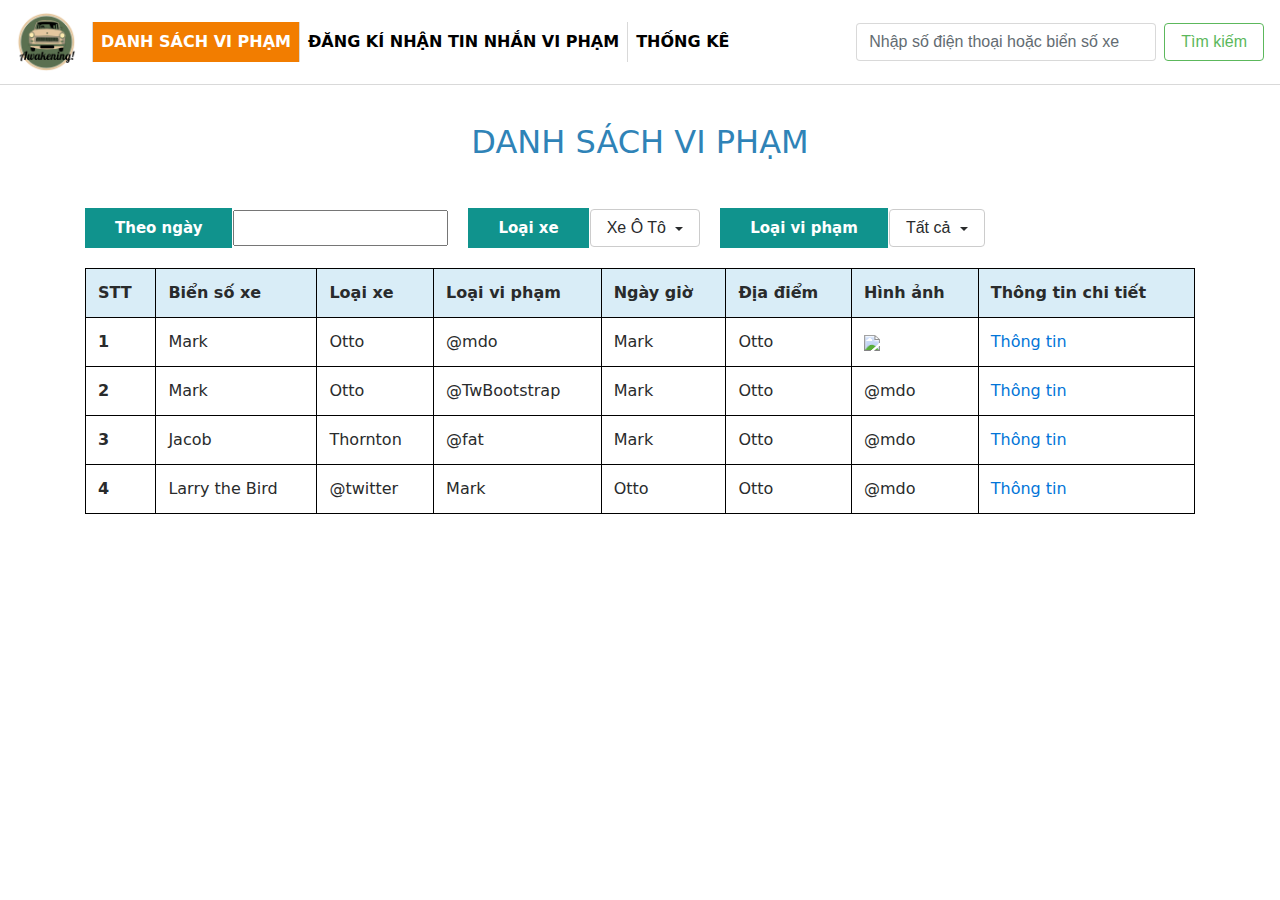
==== index.html @ 8a3385e6 "First Code" ====
<!DOCTYPE html>
<html lang="en">

<head>
    <meta charset="UTF-8">
    <link rel="icon" href="images/icon.png">
    <link rel="stylesheet" href="css/bootstrap.css">
    <link rel="stylesheet" href="css/jquery-ui.min.css">
    <link rel="stylesheet" href="css/myStyle.css">
    <title>AWAKENING!</title>
</head>

<body>
    <nav class="navbar navbar-toggleable-md navbar-fixed-top">
        <a class="navbar-brand" href="#">
            <img src="images/icon.png" style="height: 60px;width: 60px">
        </a>
        <div class="collapse navbar-collapse">
            <ul class="navbar-nav mr-auto header">
                <li class="nav-item clicked">
                    <a class="nav-link" href="#">DANH SÁCH VI PHẠM</a>
                </li>
                <li class="nav-item">
                    <a class="nav-link" href="signin.html">ĐĂNG KÍ NHẬN TIN NHẮN VI PHẠM</a>
                </li>
                <li class="nav-item">
                    <a class="nav-link" href="#">THỐNG KÊ</a>
                </li>
            </ul>
            <form class="form-inline my-2 my-lg-0">
                <input class="form-control mr-sm-2" type="text" placeholder="Nhập số điện thoại hoặc biển số xe" style="width: 300px">
                <button class="btn btn-outline-success my-2 my-sm-0" type="submit">Tìm kiếm</button>
            </form>
        </div>
    </nav>
    <div class="container">
        <h2 class="title">DANH SÁCH VI PHẠM</h2>
        <table class="firstTable">
            <tr>
                <th class="label">Theo ngày</th>
                <th class="input">
                    <input type="text" name="date" id="datepicker">
                </th>
                <th class="label">Loại xe</th>
                <th class="input">
                    <div class="dropdown">
                        <button class="btn btn-secondary dropdown-toggle" type="button" id="dropdownMenu2" data-toggle="dropdown" aria-haspopup="true" aria-expanded="false"> Xe Ô Tô
                        </button>
                        <div class="dropdown-menu" aria-labelledby="dropdownMenu2">
                            <button class="dropdown-item" type="button">Tất cả</button>
                            <button class="dropdown-item" type="button">Xe máy</button>
                            <button class="dropdown-item" type="button">Xe Ô Tô</button>
                        </div>
                    </div>
                </th>
                <th class="label">Loại vi phạm</th>
                <th class="input">
                    <div class="dropdown">
                        <button class="btn btn-secondary dropdown-toggle" type="button" id="dropdownMenu2" data-toggle="dropdown" aria-haspopup="true" aria-expanded="false"> Tất cả
                        </button>
                        <div class="dropdown-menu" aria-labelledby="dropdownMenu2">
                            <button class="dropdown-item" type="button">Vượt đèn đỏ</button>
                            <button class="dropdown-item" type="button">Lấn làn</button>
                            <button class="dropdown-item" type="button">Xi nhan</button>
                            <button class="dropdown-item" type="button">Không bật đèn</button>
                        </div>
                    </div>
                </th>
            </tr>
        </table>
        <table class="table tableBorder">
            <thead>
                <tr class="table-info">
                    <th>STT</th>
                    <th>Biển số xe</th>
                    <th>Loại xe</th>
                    <th>Loại vi phạm</th>
                    <th>Ngày giờ</th>
                    <th>Địa điểm</th>
                    <th>Hình ảnh</th>
                    <th>Thông tin chi tiết</th>
                </tr>
            </thead>
            <tbody>
                <tr>
                        <th class="abc" scope="row">1</th>
                        <td class="abc">Mark</td>
                        <td class="abc">Otto</td>
                        <td class="abc">@mdo</td>
                        <td class="abc">Mark</td>
                        <td class="abc">Otto</td>
                        <td class="abc">
                            <img src="images/giadinh.jpg">
                        </td>
                        <td><a href="detail.html">Thông tin</a></td>
                </tr>
                <tr>
                    <th scope="row">2</th>
                    <td>Mark</td>
                    <td>Otto</td>
                    <td>@TwBootstrap</td>
                    <td>Mark</td>
                    <td>Otto</td>
                    <td>@mdo</td>
                     <td><a href="detail.html">Thông tin</a></td>
                </tr>
                <tr>
                    <th scope="row">3</th>
                    <td>Jacob</td>
                    <td>Thornton</td>
                    <td>@fat</td>
                    <td>Mark</td>
                    <td>Otto</td>
                    <td>@mdo</td>
                     <td><a href="detail.html">Thông tin</a></td>
                </tr>
                <tr>
                    <th scope="row">4</th>
                    <td>Larry the Bird</td>
                    <td>@twitter</td>
                    <td>Mark</td>
                    <td>Otto</td>
                    <td>Otto</td>
                    <td>@mdo</td>
                     <td><a href="detail.html">Thông tin</a></td>
                </tr>
            </tbody>
        </table>
    </div>
    <script type="text/javascript" src="js/jquery-3.2.1.min.js"></script>
    <script type="text/javascript" src="js/jquery-ui.min.js"></script>
    <script type="text/javascript" src="js/bootstrap.js"></script>
    <script type="text/javascript" src="js/myJs.js"></script>
    <script>
    $('.header li').on('click', function() {
        $('li.clicked').removeClass('clicked');
        $(this).addClass('clicked');
    });
    </script>
    <script>
    $("#datepicker").datepicker();
    </script>
</body>

</html>
---- css/myStyle.css ----
.navbar {
	border-bottom: 1px solid #d9d9d9;
}
.header li{
	color: #000000;
	font-size: 16px;
	font-weight: bold;
	border-left:1px solid #d9d9d9
}
.header li:hover{
	transition: all 0.8s cubic-bezier(0.000, 0.000, 0.580, 1.000);
	background-color: #F27D00;
}
.header li a{
	color: black;
	margin: 0px;
}
.clicked{
	font-size: 14px;
	font-weight: bold;
	background-color: #F27D00;
}
.header li.clicked a{
	color: white;
}
.nav-link:hover{
	color: white;
}
.inline{
	display: inline-block;
	border: 1px solid #2f83b7;
}
#datepicker{
	height: 36px;
}
.title{
	text-align: center;
    padding: 40px;
    color: #2f83b7;
}
.label{
	padding-right: 30px;
    padding-left: 30px;
    background-color: #10938d;
    color: white;
    font-weight: bold;
    font-size: 15px;
}
.firstTable{
	margin-bottom: 20px
}
.input {
	padding-right: 20px;
}
.tableBorder{
	border: 1px solid black;
}
.tableBorder tr th{
	border: 1px solid black;
}
.tableBorder tr td{
	border: 1px solid black;
}
.signin{
	background: url(../images/background-image.jpg) no-repeat center center fixed;
}
.jumbotron{
	background-color: #eceeefd9;
}
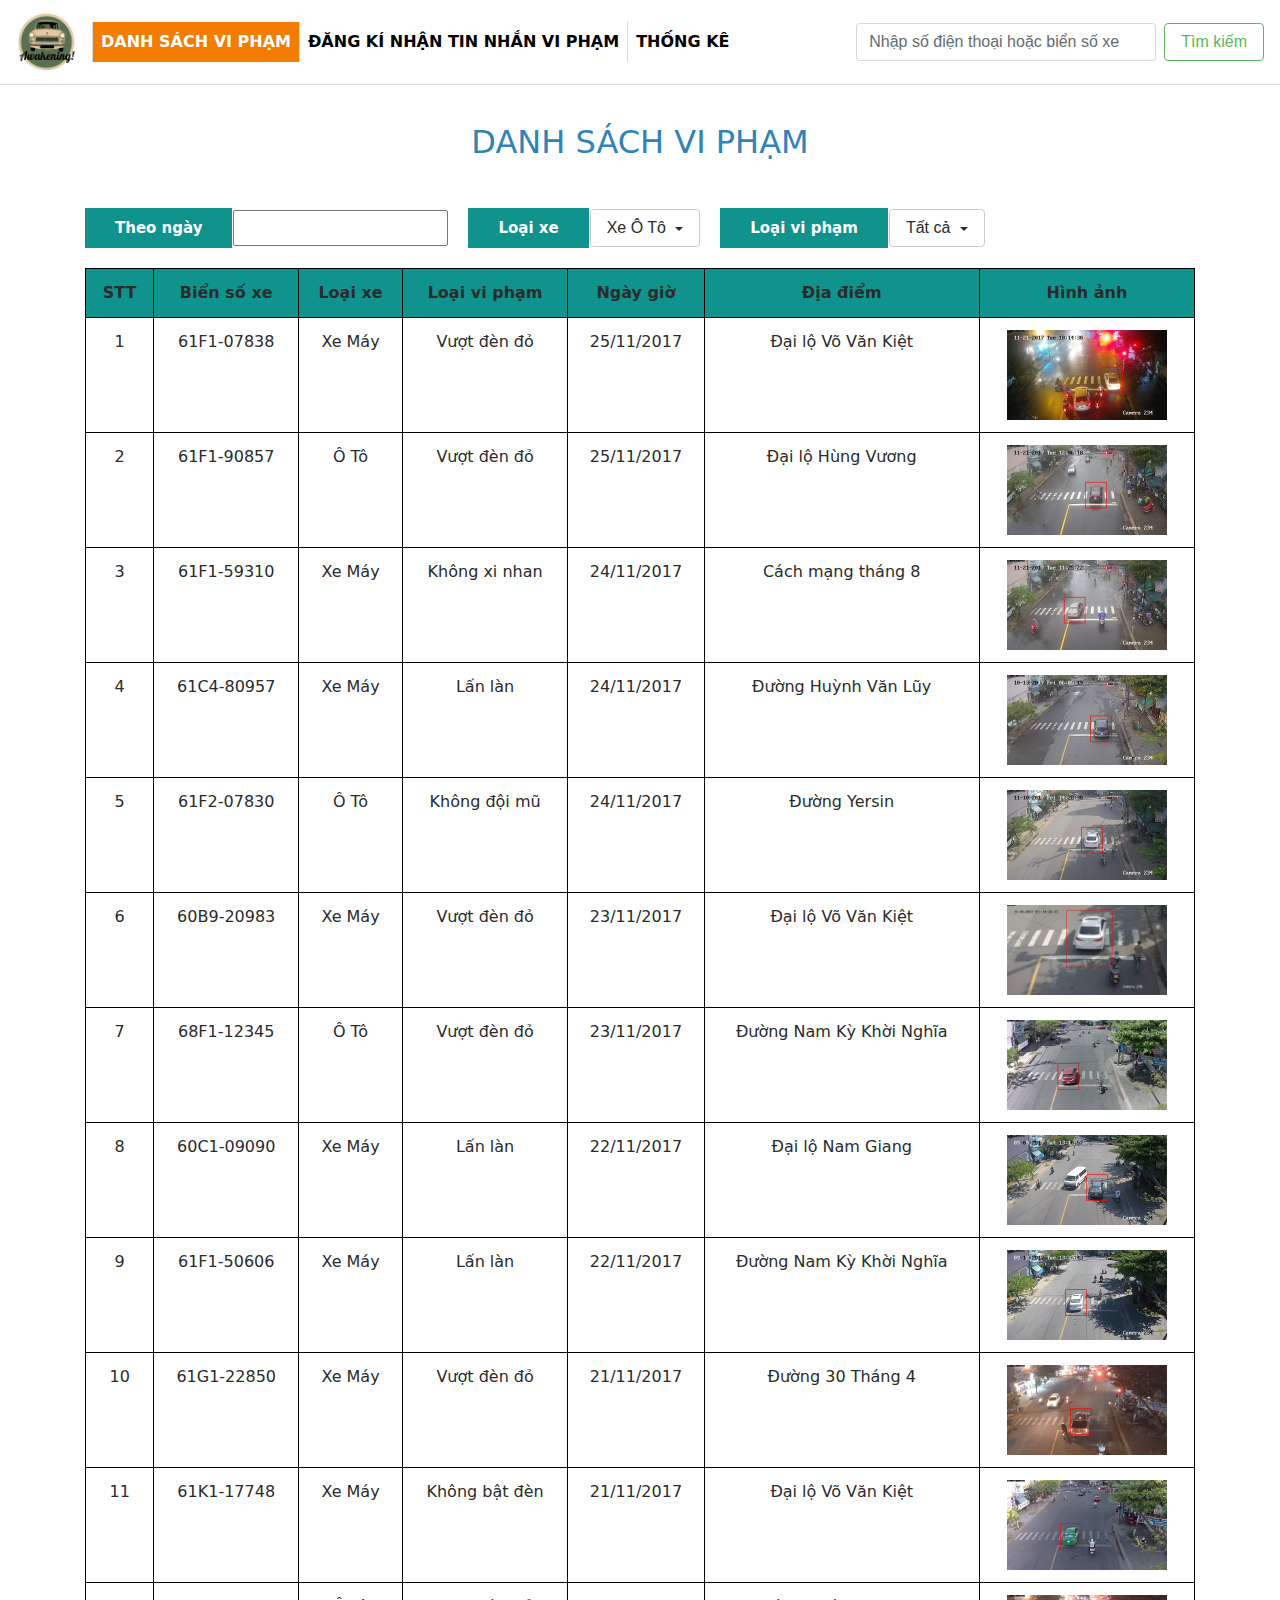
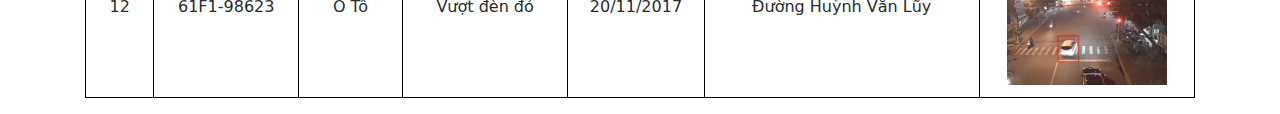
==== commit d2da6d7b: "Second Submit" ====
--- a/index.html
+++ b/index.html
@@ -7,7 +7,7 @@
     <link rel="stylesheet" href="css/bootstrap.css">
     <link rel="stylesheet" href="css/jquery-ui.min.css">
     <link rel="stylesheet" href="css/myStyle.css">
-    <title>AWAKENING!</title>
+    <title>Awakening!</title>
 </head>
 
 <body>
@@ -50,6 +50,7 @@
                             <button class="dropdown-item" type="button">Tất cả</button>
                             <button class="dropdown-item" type="button">Xe máy</button>
                             <button class="dropdown-item" type="button">Xe Ô Tô</button>
+                            <button class="dropdown-item" type="button">Xe Đạp Điện</button>
                         </div>
                     </div>
                 </th>
@@ -61,8 +62,9 @@
                         <div class="dropdown-menu" aria-labelledby="dropdownMenu2">
                             <button class="dropdown-item" type="button">Vượt đèn đỏ</button>
                             <button class="dropdown-item" type="button">Lấn làn</button>
-                            <button class="dropdown-item" type="button">Xi nhan</button>
+                            <button class="dropdown-item" type="button">Không xi nhan</button>
                             <button class="dropdown-item" type="button">Không bật đèn</button>
+                            <button class="dropdown-item" type="button">Không đội mũ</button>
                         </div>
                     </div>
                 </th>
@@ -70,7 +72,7 @@
         </table>
         <table class="table tableBorder">
             <thead>
-                <tr class="table-info">
+                <tr class="table-blue">
                     <th>STT</th>
                     <th>Biển số xe</th>
                     <th>Loại xe</th>
@@ -78,52 +80,10 @@
                     <th>Ngày giờ</th>
                     <th>Địa điểm</th>
                     <th>Hình ảnh</th>
-                    <th>Thông tin chi tiết</th>
                 </tr>
             </thead>
-            <tbody>
-                <tr>
-                        <th class="abc" scope="row">1</th>
-                        <td class="abc">Mark</td>
-                        <td class="abc">Otto</td>
-                        <td class="abc">@mdo</td>
-                        <td class="abc">Mark</td>
-                        <td class="abc">Otto</td>
-                        <td class="abc">
-                            <img src="images/giadinh.jpg">
-                        </td>
-                        <td><a href="detail.html">Thông tin</a></td>
-                </tr>
-                <tr>
-                    <th scope="row">2</th>
-                    <td>Mark</td>
-                    <td>Otto</td>
-                    <td>@TwBootstrap</td>
-                    <td>Mark</td>
-                    <td>Otto</td>
-                    <td>@mdo</td>
-                     <td><a href="detail.html">Thông tin</a></td>
-                </tr>
-                <tr>
-                    <th scope="row">3</th>
-                    <td>Jacob</td>
-                    <td>Thornton</td>
-                    <td>@fat</td>
-                    <td>Mark</td>
-                    <td>Otto</td>
-                    <td>@mdo</td>
-                     <td><a href="detail.html">Thông tin</a></td>
-                </tr>
-                <tr>
-                    <th scope="row">4</th>
-                    <td>Larry the Bird</td>
-                    <td>@twitter</td>
-                    <td>Mark</td>
-                    <td>Otto</td>
-                    <td>Otto</td>
-                    <td>@mdo</td>
-                     <td><a href="detail.html">Thông tin</a></td>
-                </tr>
+            <tbody id="body">
+
             </tbody>
         </table>
     </div>
@@ -140,6 +100,9 @@
     <script>
     $("#datepicker").datepicker();
     </script>
+    <script>
+        document.onload = generateData();
+    </script>
 </body>
 
 </html>--- a/css/myStyle.css
+++ b/css/myStyle.css
@@ -56,14 +56,30 @@
 	border: 1px solid black;
 }
 .tableBorder tr th{
+	text-align: center;
 	border: 1px solid black;
 }
 .tableBorder tr td{
 	border: 1px solid black;
+}
+.table-blue{
+	background-color: #10938d;
+	color: ư
 }
 .signin{
 	background: url(../images/background-image.jpg) no-repeat center center fixed;
 }
 .jumbotron{
 	background-color: #eceeefd9;
+}
+.photo{
+	width: 160px;
+	height: 90px;
+}
+.center{
+	padding-top: 20px;
+	text-align: center;
+}
+.tableBody:hover{
+	background-color: #d9edf77d;
 }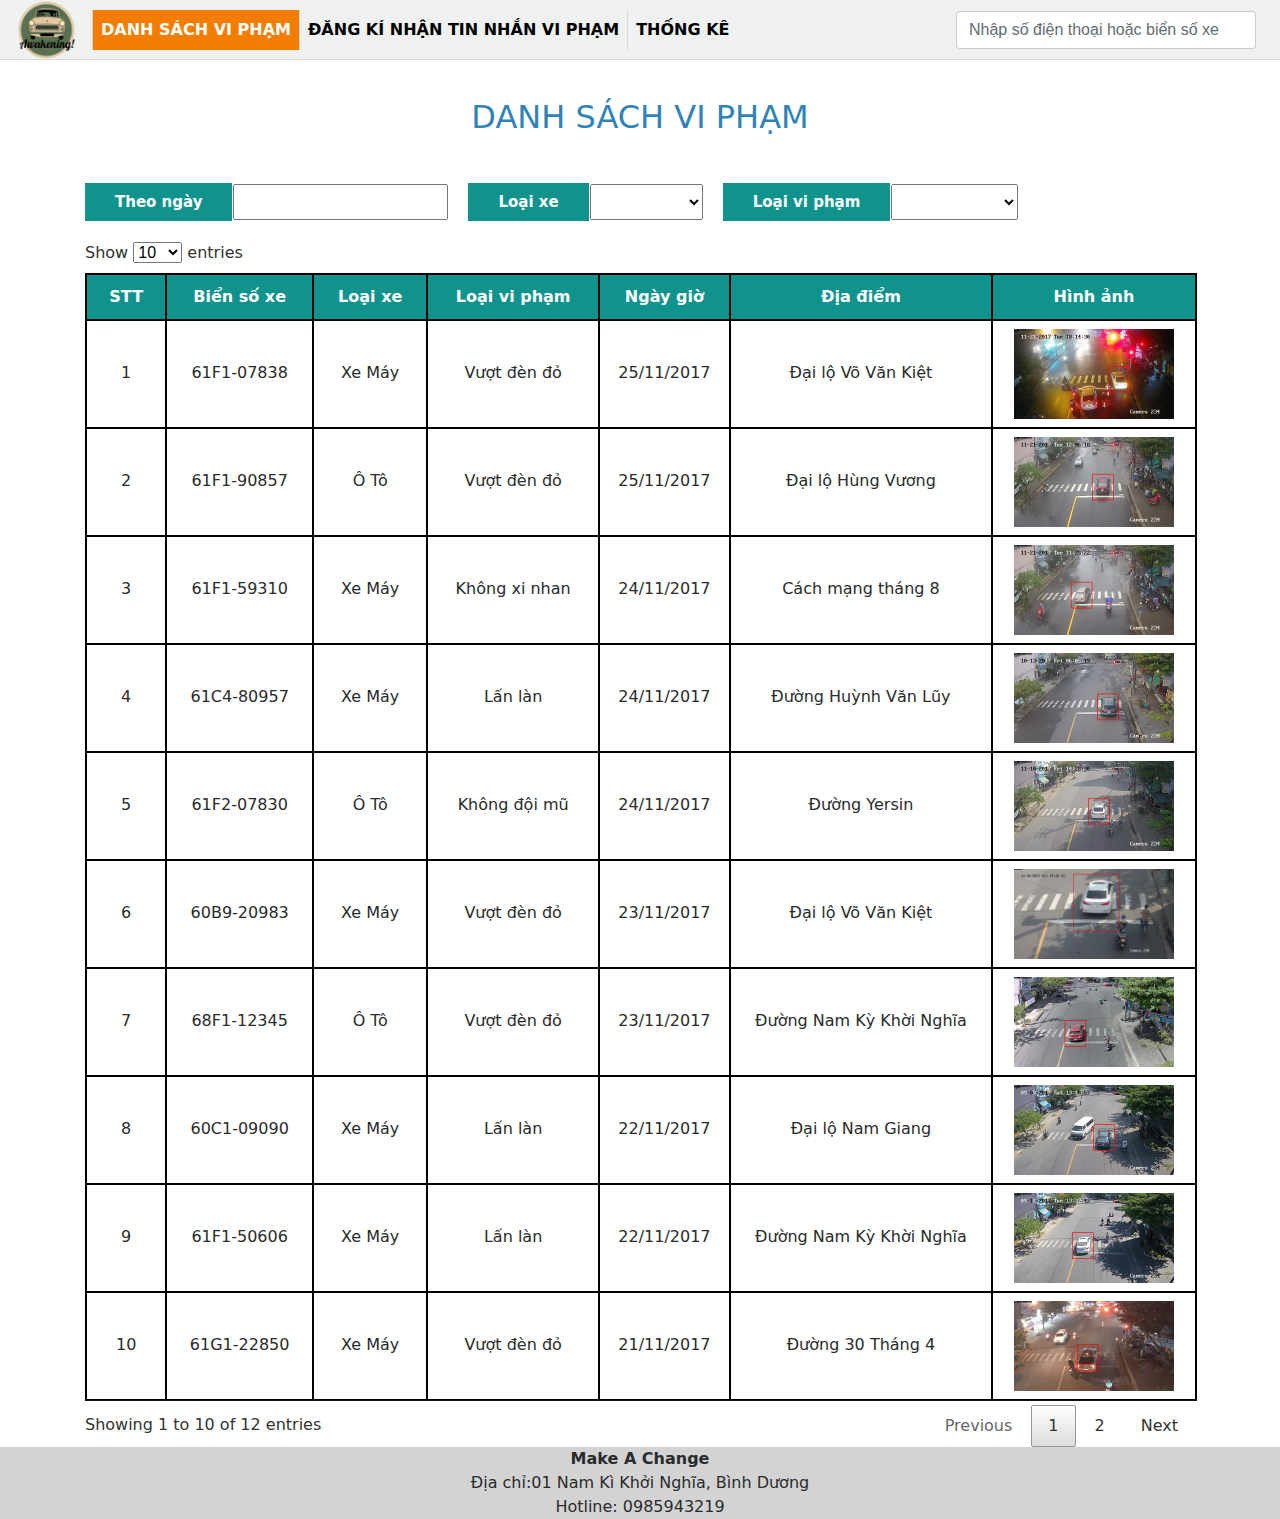
==== commit 496f37a8: "Third Submit" ====
--- a/index.html
+++ b/index.html
@@ -6,19 +6,20 @@
     <link rel="icon" href="images/icon.png">
     <link rel="stylesheet" href="css/bootstrap.css">
     <link rel="stylesheet" href="css/jquery-ui.min.css">
+    <link rel="stylesheet" href="css/datatables.min.css">
     <link rel="stylesheet" href="css/myStyle.css">
     <title>Awakening!</title>
 </head>
 
 <body>
     <nav class="navbar navbar-toggleable-md navbar-fixed-top">
-        <a class="navbar-brand" href="#">
+        <a class="navbar-brand" href="index.html">
             <img src="images/icon.png" style="height: 60px;width: 60px">
         </a>
         <div class="collapse navbar-collapse">
             <ul class="navbar-nav mr-auto header">
                 <li class="nav-item clicked">
-                    <a class="nav-link" href="#">DANH SÁCH VI PHẠM</a>
+                    <a class="nav-link" href="index.html">DANH SÁCH VI PHẠM</a>
                 </li>
                 <li class="nav-item">
                     <a class="nav-link" href="signin.html">ĐĂNG KÍ NHẬN TIN NHẮN VI PHẠM</a>
@@ -28,8 +29,7 @@
                 </li>
             </ul>
             <form class="form-inline my-2 my-lg-0">
-                <input class="form-control mr-sm-2" type="text" placeholder="Nhập số điện thoại hoặc biển số xe" style="width: 300px">
-                <button class="btn btn-outline-success my-2 my-sm-0" type="submit">Tìm kiếm</button>
+                <input class="form-control mr-sm-2 mySearch" type="text" placeholder="Nhập số điện thoại hoặc biển số xe" style="width: 300px" data-column-index='1'>
             </form>
         </div>
     </nav>
@@ -39,11 +39,11 @@
             <tr>
                 <th class="label">Theo ngày</th>
                 <th class="input">
-                    <input type="text" name="date" id="datepicker">
+                    <input type="text" name="date" id="datepicker" class="mySearch" data-column-index='4'>
                 </th>
                 <th class="label">Loại xe</th>
                 <th class="input">
-                    <div class="dropdown">
+                    <!-- <div class="dropdown">
                         <button class="btn btn-secondary dropdown-toggle" type="button" id="dropdownMenu2" data-toggle="dropdown" aria-haspopup="true" aria-expanded="false"> Xe Ô Tô
                         </button>
                         <div class="dropdown-menu" aria-labelledby="dropdownMenu2">
@@ -52,11 +52,18 @@
                             <button class="dropdown-item" type="button">Xe Ô Tô</button>
                             <button class="dropdown-item" type="button">Xe Đạp Điện</button>
                         </div>
-                    </div>
+                    </div> -->
+                    <select id="typeOfTransport" class="select">
+                        <option value=""></option>
+                        <option value="">Tất cả</option>
+                        <option value="Xe máy">Xe máy</option>
+                        <option value="Ô Tô">Ô Tô</option>
+                        <option value="Xe Đạp Điện">Xe Đạp Điện</option>
+                    </select>
                 </th>
                 <th class="label">Loại vi phạm</th>
                 <th class="input">
-                    <div class="dropdown">
+                    <!-- <div class="dropdown">
                         <button class="btn btn-secondary dropdown-toggle" type="button" id="dropdownMenu2" data-toggle="dropdown" aria-haspopup="true" aria-expanded="false"> Tất cả
                         </button>
                         <div class="dropdown-menu" aria-labelledby="dropdownMenu2">
@@ -66,11 +73,19 @@
                             <button class="dropdown-item" type="button">Không bật đèn</button>
                             <button class="dropdown-item" type="button">Không đội mũ</button>
                         </div>
-                    </div>
+                    </div> -->
+                    <select id="typeOfCrime" class="select">
+                        <option value=""></option>
+                        <option value="Vượt đèn đỏ">Vượt đèn đỏ</option>
+                        <option value="Lấn làn">Lấn làn</option>
+                        <option value="Không xi nhan">Không xi nhan</option>
+                        <option value="Không bật đèn">Không bật đèn</option>
+                        <option value="Không bật đèn">Không bật đèn</option>
+                    </select>
                 </th>
             </tr>
         </table>
-        <table class="table tableBorder">
+        <table id="table_id" class="table tableBorder">
             <thead>
                 <tr class="table-blue">
                     <th>STT</th>
@@ -83,13 +98,20 @@
                 </tr>
             </thead>
             <tbody id="body">
-
             </tbody>
         </table>
     </div>
+    <footer style="background-color:lightgray">
+        <p style="text-align: center">
+            <b>Make A Change</b>
+            <br /> Địa chỉ:01 Nam Kì Khởi Nghĩa, Bình Dương
+            <br /> Hotline: 0985943219
+        </p>
+    </footer>
     <script type="text/javascript" src="js/jquery-3.2.1.min.js"></script>
     <script type="text/javascript" src="js/jquery-ui.min.js"></script>
     <script type="text/javascript" src="js/bootstrap.js"></script>
+    <script type="text/javascript" src="js/datatables.min.js"></script>
     <script type="text/javascript" src="js/myJs.js"></script>
     <script>
     $('.header li').on('click', function() {
@@ -98,10 +120,32 @@
     });
     </script>
     <script>
-    $("#datepicker").datepicker();
+    $("#datepicker").datepicker({ dateFormat: 'dd/mm/yy' }).val();
     </script>
     <script>
-        document.onload = generateData();
+    document.onload = addDataToView();
+    </script>
+    <script>
+    $.extend(true, $.fn.dataTable.defaults, {
+        "ordering": false
+    });
+    $(document).ready(function() {
+        var table = $('#table_id').DataTable({
+            dom: 'lrtip'
+        });
+
+        $('.mySearch').on('keyup change', function() {
+            //clear global search values
+            table.search('');
+            table.column($(this).data('columnIndex')).search(this.value).draw();
+        });
+        $('#typeOfTransport').on('change', function() {
+            table.search(this.value).draw();
+        });
+         $('#typeOfCrime').on('change', function() {
+            table.search(this.value).draw();
+        });
+    });
     </script>
 </body>
 
--- a/css/myStyle.css
+++ b/css/myStyle.css
@@ -1,5 +1,6 @@
 .navbar {
 	border-bottom: 1px solid #d9d9d9;
+	background-color: #eceeefd9;
 }
 .header li{
 	color: #000000;
@@ -64,7 +65,7 @@
 }
 .table-blue{
 	background-color: #10938d;
-	color: ư
+	color: white;
 }
 .signin{
 	background: url(../images/background-image.jpg) no-repeat center center fixed;
@@ -72,14 +73,29 @@
 .jumbotron{
 	background-color: #eceeefd9;
 }
+.navbar{
+	height: 60px;
+}
 .photo{
 	width: 160px;
 	height: 90px;
 }
 .center{
-	padding-top: 20px;
+	
 	text-align: center;
+}
+.centerHorizontal{
+	padding-top: 40px;
 }
 .tableBody:hover{
 	background-color: #d9edf77d;
+}
+p{
+	margin-bottom: 0px;
+}
+#vipham{
+	font-weight: bold;
+}
+.select{
+	height: 36px;
 }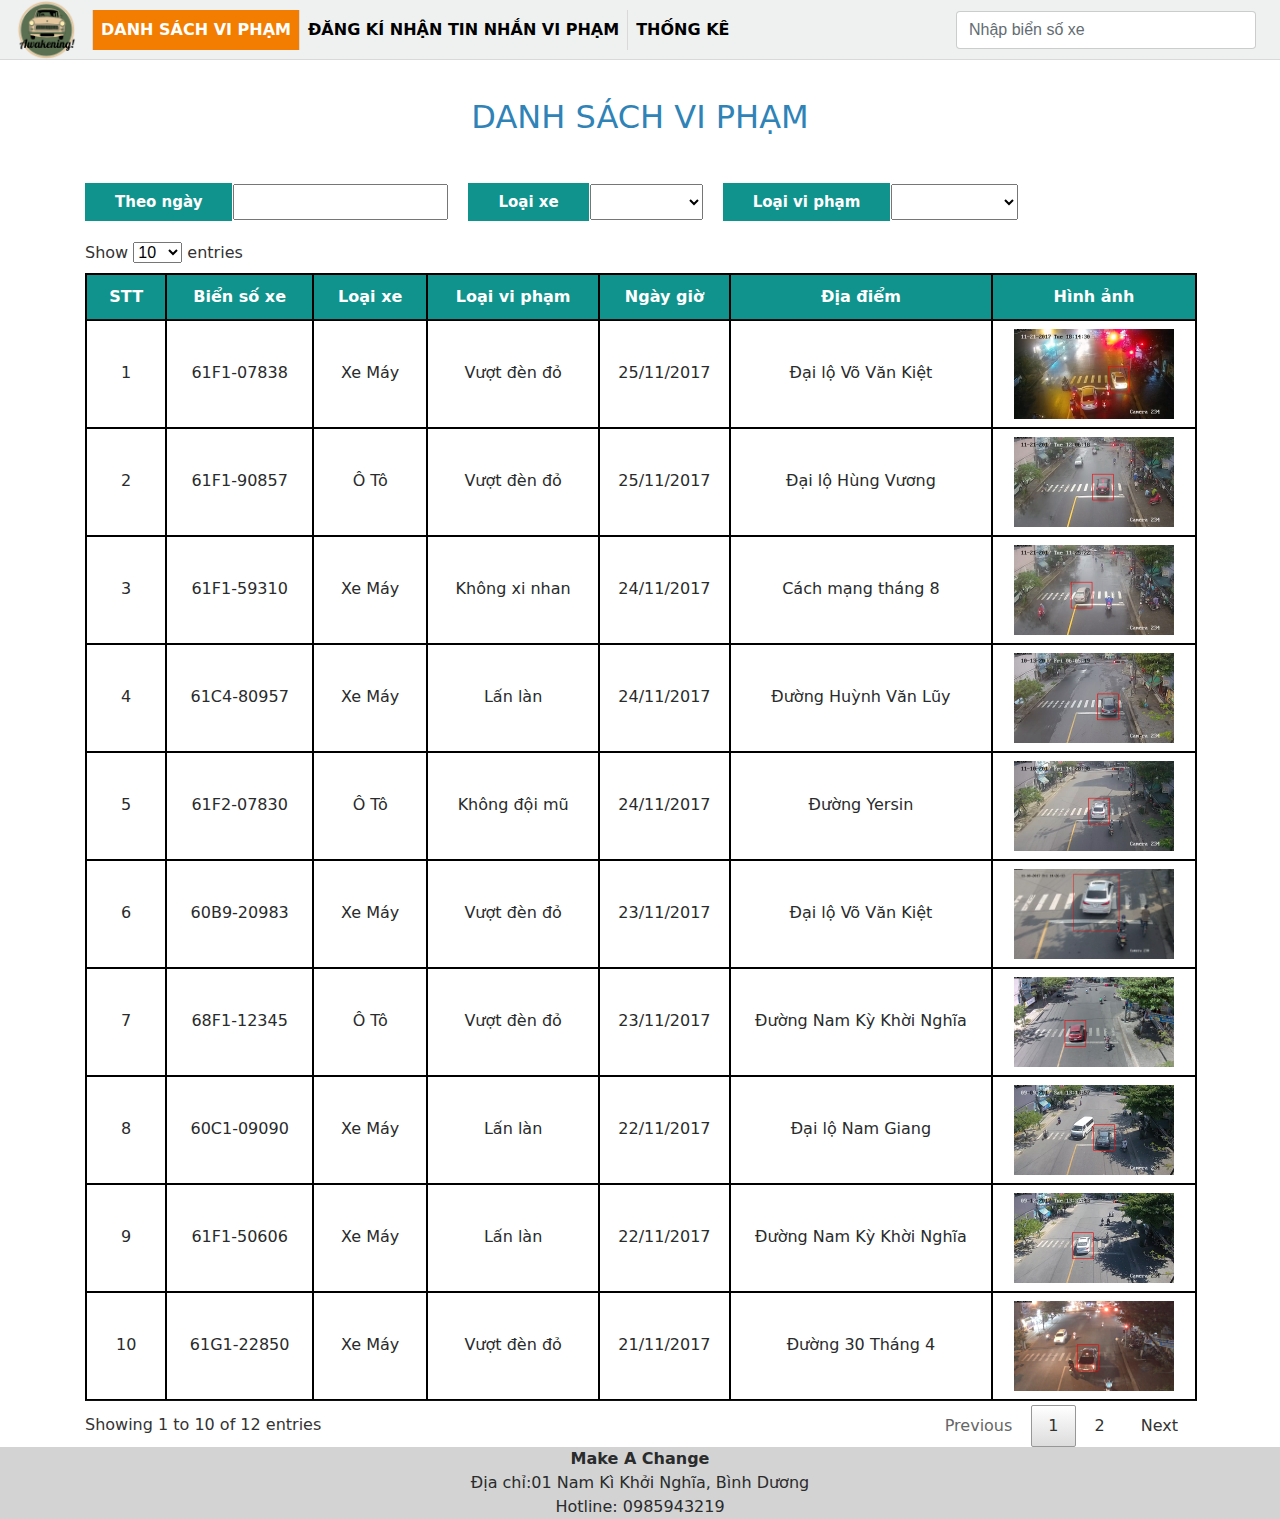
==== commit a22e88b6: "Fourth Submit" ====
--- a/index.html
+++ b/index.html
@@ -25,11 +25,11 @@
                     <a class="nav-link" href="signin.html">ĐĂNG KÍ NHẬN TIN NHẮN VI PHẠM</a>
                 </li>
                 <li class="nav-item">
-                    <a class="nav-link" href="#">THỐNG KÊ</a>
+                    <a class="nav-link" href="count.html">THỐNG KÊ</a>
                 </li>
             </ul>
             <form class="form-inline my-2 my-lg-0">
-                <input class="form-control mr-sm-2 mySearch" type="text" placeholder="Nhập số điện thoại hoặc biển số xe" style="width: 300px" data-column-index='1'>
+                <input class="form-control mr-sm-2 mySearch" type="text" placeholder="Nhập biển số xe" style="width: 300px" data-column-index='1'>
             </form>
         </div>
     </nav>
@@ -43,16 +43,6 @@
                 </th>
                 <th class="label">Loại xe</th>
                 <th class="input">
-                    <!-- <div class="dropdown">
-                        <button class="btn btn-secondary dropdown-toggle" type="button" id="dropdownMenu2" data-toggle="dropdown" aria-haspopup="true" aria-expanded="false"> Xe Ô Tô
-                        </button>
-                        <div class="dropdown-menu" aria-labelledby="dropdownMenu2">
-                            <button class="dropdown-item" type="button">Tất cả</button>
-                            <button class="dropdown-item" type="button">Xe máy</button>
-                            <button class="dropdown-item" type="button">Xe Ô Tô</button>
-                            <button class="dropdown-item" type="button">Xe Đạp Điện</button>
-                        </div>
-                    </div> -->
                     <select id="typeOfTransport" class="select">
                         <option value=""></option>
                         <option value="">Tất cả</option>
@@ -63,24 +53,13 @@
                 </th>
                 <th class="label">Loại vi phạm</th>
                 <th class="input">
-                    <!-- <div class="dropdown">
-                        <button class="btn btn-secondary dropdown-toggle" type="button" id="dropdownMenu2" data-toggle="dropdown" aria-haspopup="true" aria-expanded="false"> Tất cả
-                        </button>
-                        <div class="dropdown-menu" aria-labelledby="dropdownMenu2">
-                            <button class="dropdown-item" type="button">Vượt đèn đỏ</button>
-                            <button class="dropdown-item" type="button">Lấn làn</button>
-                            <button class="dropdown-item" type="button">Không xi nhan</button>
-                            <button class="dropdown-item" type="button">Không bật đèn</button>
-                            <button class="dropdown-item" type="button">Không đội mũ</button>
-                        </div>
-                    </div> -->
                     <select id="typeOfCrime" class="select">
                         <option value=""></option>
                         <option value="Vượt đèn đỏ">Vượt đèn đỏ</option>
                         <option value="Lấn làn">Lấn làn</option>
                         <option value="Không xi nhan">Không xi nhan</option>
                         <option value="Không bật đèn">Không bật đèn</option>
-                        <option value="Không bật đèn">Không bật đèn</option>
+                        <option value="Không đội mũ">Không đội mũ</option>
                     </select>
                 </th>
             </tr>
--- a/css/myStyle.css
+++ b/css/myStyle.css
@@ -98,4 +98,12 @@
 }
 .select{
 	height: 36px;
+}
+.hinh{
+	width: 250px;
+	height: 250px;
+	padding-right: 10px;
+}
+.container-count{
+	margin: 0px 10px; 
 }